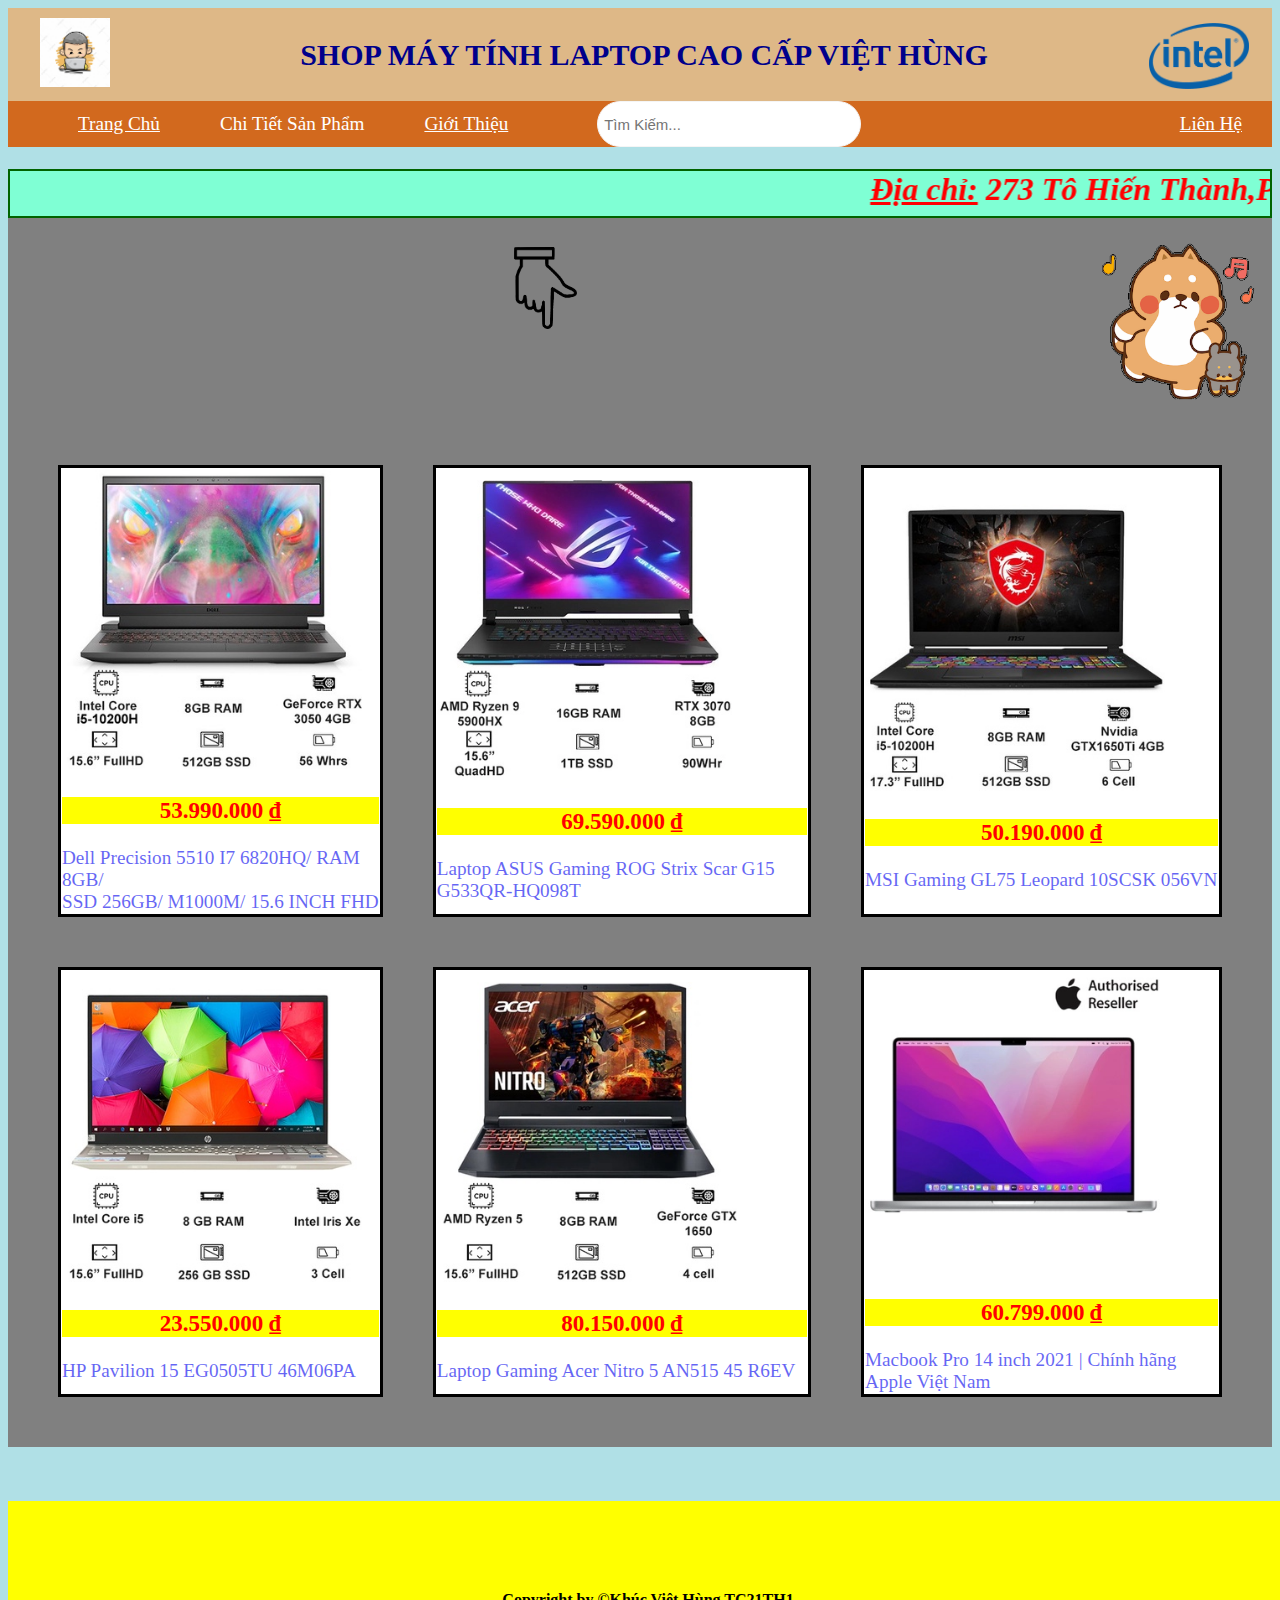
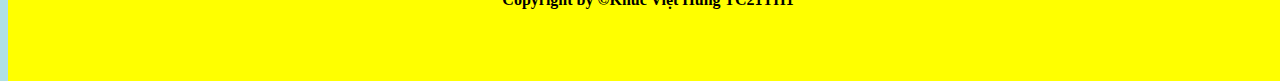
==== index.html @ 4328f5aa "Update and rename Trangweb.html to index.html" ====
<!DOCTYPE html>
<html>
    <title>LaptopVietHung.vn</title>
    <head>
        <link rel="stylesheet" href="themify-icons/themify-icons.css">

        <link rel="stylesheet" href="Trangweb.css">
    </head>
<body>

    <header>
        <div class="left">
            <table>
                <tr>
                    <td class="dau1">
                        <img width=70px src ="pngtree-cute-boy-with-the-laptop-illustration-png-image_5147742.jpg" title="Logo-Laptop">
                    </td>
                    <td class="dau2"><b>Shop máy tính Laptop cao cấp Việt Hùng</b></td>
                    <td class="right">
                        <img width=100px src="intel_PNG13.png" style="padding-right: 20px;padding-bottom: 5px;">
                    </td>
                </tr>
            </table>
        </div>
    </header>

     <div class="menu">
                <ul>
                    <li ><a href="index.html">Trang Chủ</a></li>
                    <li class="dropdown">
                        <a class="p1">Chi Tiết Sản Phẩm
                            <i class=" nav-arrow-down ti-angle-down"></i>
                        </a>
                            <div class="dropdown-content">
                                <a href="DELL.html">Dell</a>
                                <a href="Asus.html">Asus</a>
                                <a href="MSI.html">MSI</a>
                                <a href="HP.html">HP</a>
                                <a href="acer.html">Acer</a>
                                <a href="#">Khác</a>
                            </div>
                    </li>
                    <li>
                        <a href="tranggioithieu.html">Giới Thiệu</a>
                    </li>
                    <li>
                        <div class="search">
                            <input  type="text" name="timkiem" placeholder=" Tìm Kiếm... " style="height: 46px; margin-left: 59px;" >
                    </li>
            
                    <li>
                        <div class=" search-btn">
                            
                            <i class="search-icon ti-search"> </i> 
                        </div>
                    </li>

                    <li class="right">
                        <a href="tranglienhe.html">Liên Hệ</a>
                    </li>
                </ul>
        </div>  
            
    <div class="background">
            <h1>
                <marquee behavior="alternate"style="border:2px solid darkgreen">
                    <marquee behavior="alternate"><u>Địa chỉ:</u> 273 Tô Hiến Thành,Phường 15,Quận 10,TP.HCM</marquee>
                </marquee>
                <img class="tonton" width="15%" src="ton.gif">
            </h1>
            <img class="tay" width="5%" src="tay.png">

        <div class="mid">            
               <table class="project">
                   <tr>
                       <td>
                            <a href="DELL.html">
                           <img src="mid-dell.jpg">
                            <p>53.990.000 ₫</p>
                                <span> Dell Precision 5510 I7 6820HQ/ RAM 8GB/<br> SSD 256GB/ M1000M/ 15.6 INCH FHD</span>
                            </a>
                       </td>
                       <td>
                            <a href="Asus.html">
                           <img src="mid-asus.webp">
                           <p>69.590.000 ₫</p>
                               <span>Laptop ASUS Gaming ROG Strix Scar G15 G533QR-HQ098T</span></a>
                       </td>
                       <td>
                            <a href="MSI.html">
                           <img  src="mid-MSI.jpg">
                           <p> 50.190.000 ₫</p>
                               <span>MSI Gaming GL75 Leopard 10SCSK 056VN</span>
                            </a>
                       </td>
                   </tr>
                   <tr>
                       <td>
                            <a href="HP.html">
                           <img src="mid-hp.jpg">
                           <p> 23.550.000 ₫</p>
                               <span>HP Pavilion 15 EG0505TU 46M06PA</span>
                            </a>
                       </td>
                       <td>
                            <a href="acer.html">
                           <img src="mid-acer.jpg">
                           <p> 80.150.000 ₫</p>
                               <span>Laptop Gaming Acer Nitro 5 AN515 45 R6EV</span>
                            </a>
                       </td>
                       <td>
                            <a href="Asus.html">
                           <img src="mid-macbook.webp">
                           <p>60.799.000 ₫</p>
                           <span>Macbook Pro 14 inch 2021 | Chính hãng Apple Việt Nam</span>
                        </a>
                       </td>
                   </tr>
               </table> 
        </div>
    </div>
                                <br><br><br>

        <div class="footer">
            
            <div class="social-list">
                
                <a href="#"> <i class="ti-facebook"></i></a>
                <a href="#"> <i class="ti-instagram"></i></a>
                <a href="#"> <i class="ti-youtube"></i></a>
                <a href="#"> <i class="ti-pinterest"></i></a>
                <a href="#"> <i class="ti-twitter"></i></a>
                <a href="#"> <i class="ti-linkedin"></i></a>
                <br>
                <span>Copyright by &copy;Khúc Việt Hùng TC21TH1</span> 

            </div>
        </div>

    </body>
</html>
---- Trangweb.css ----
ul{
    list-style-type: none;
    margin:0px;
    padding: 10;
    overflow: hidden;
    background-color:chocolate;    
}
li{
    float:left;
}
li a,.p1{
    display: inline-block;
    color: white;
    text-align: center;
    padding: 12px 30px;
}
li a:hover,.dropdown:hover .p1{
    color:turquoise;
}
li.dropdown{
    display: inline-block;
}
.dropdown-content{
    display: none;
    position:absolute;
    background-color:tan;
    min-width: 160px;
    box-shadow: 0px 8px 16px 0px rosybrown;
    z-index:1;
}
.dropdown-content a{
    color:black;    
    padding:15px 80px;
    text-decoration: none;
    display: block;
    text-align: left;
}
.dropdown-content a:hover{background-color:salmon;}
.dropdown:hover .dropdown-content{
    display: block;
}
input{
    height: 40px;
    width: 100%;
    border: 1px solid whitesmoke;
    box-sizing: border-box;
    border-radius: 1px;
    padding: 2px ;
    outline: 1;
    font-size: 15px;             
}
.p2{
    background-color:yellowgreen;
}
.footer{
    display:flex;
    position: absolute;
    font-weight: bold;
    background-color:yellow;
    width:100%;
    height:20%;     
    text-align: center;
    justify-content: center;
    flex-direction: column;
    pointer-events: none;
    cursor: default;
    text-decoration: none;
    color:black;
}
.a{
    background-color: chocolate;
    max-width: max-content;
    padding: auto;
}
.b{
    text-align: center;
    width: 100%;
    padding: 10px;
}
.c{
    color: azure;
    height: 50px;
}
.dau1{
    float:left;
    padding: 8px 30px;
    
}
.dau2{
    text-align: center;
    width: 100%;
    padding: 10px;
    color:darkblue;
    font-size:30px;
    text-transform: uppercase;
}
.left{
    background-image: url(../images/traitim.gif);
    background-color:burlywood;
}
.right{
    float:right;
}
p{
    text-align: center;
    color:red;
}
.project{
    border-spacing: 50px;
    margin: auto;
}
.project td{
    border: 3px solid black;
    background-color: white;
}
marquee{
    color:red;
    font-style:oblique; 
    background-color:aquamarine;
    max-width:100%;
}
.mid td:hover{
    transform: scale(1.1);
    box-shadow: rgba(240, 46, 170, 0.4) -5px 5px, rgba(240, 46, 170, 0.3) -10px 10px, rgba(240, 46, 170, 0.2) -15px 15px, rgba(240, 46, 170, 0.1) -20px 20px, rgba(240, 46, 170, 0.05) -25px 25px;            }
.project td img{
    width: 300px;
    height: 300px;
}
.project a:hover{
    color:yellowgreen;
}
.tonton{
    float: right;
}
.tay{
    padding-left: 40%;
    background-image: none;
}
.background{
    background-color:gray;
    background-image:url(../images/hoaroi.gif);
}
.project td p{
    background-color:yellow;
    font-size:larger;
    font-weight: bolder;
}
.menu .search > input {
    
    border-radius: 30px;
}
.menu .search-btn {
    color:#fff;
    font-size: 20px;
    float:right; 
    line-height: 46px;
    padding: 0 20px;
    border-radius: 0px 30px 30px 0px;
}
.menu,.mid{
    font-size: larger;
}
.mid .project a   {

text-decoration: none;

}

.mid  .project  a  span {
    opacity: 0.6;
}
.menu  .search-btn:hover{
    background-color: rgb(203, 236, 81);
    cursor: pointer;
}
.menu .search-btn {
    
    color:white;
    font-size: 20px;
    float:right; 
    line-height: 46px;
    padding: 0 20px;
    border-radius: 0px 30px 30px 0px;

}
body{
    background-color:powderblue;
}
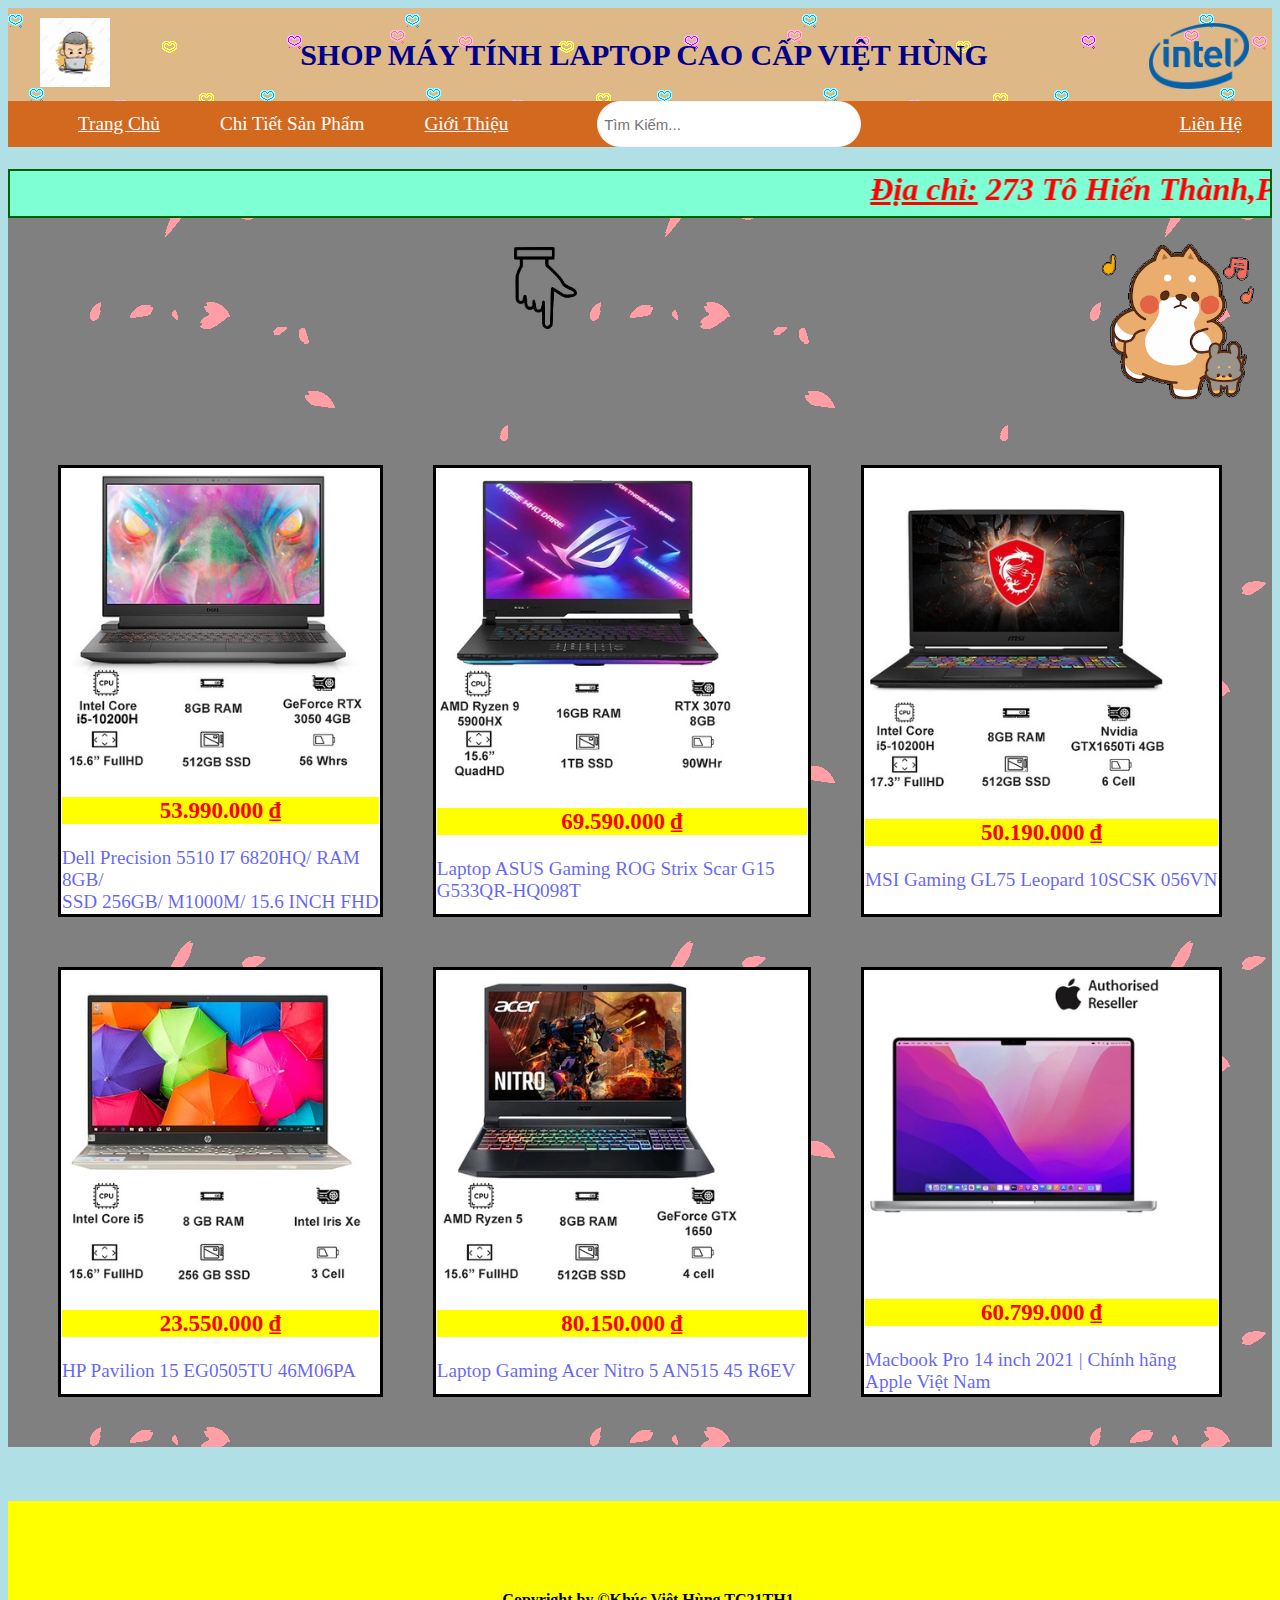
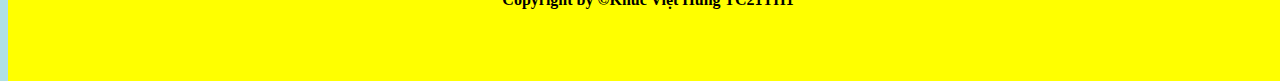
==== commit 19f7825e: "Update index.html" ====
--- a/index.html
+++ b/index.html
@@ -3,7 +3,7 @@
     <title>LaptopVietHung.vn</title>
     <head>
         <link rel="stylesheet" href="themify-icons/themify-icons.css">
-
+        <link rel="stylesheet" href="https://cdnjs.cloudflare.com/ajax/libs/font-awesome/6.1.1/css/all.min.css">
         <link rel="stylesheet" href="Trangweb.css">
     </head>
 <body>
@@ -126,12 +126,12 @@
             
             <div class="social-list">
                 
-                <a href="#"> <i class="ti-facebook"></i></a>
-                <a href="#"> <i class="ti-instagram"></i></a>
-                <a href="#"> <i class="ti-youtube"></i></a>
-                <a href="#"> <i class="ti-pinterest"></i></a>
-                <a href="#"> <i class="ti-twitter"></i></a>
-                <a href="#"> <i class="ti-linkedin"></i></a>
+                <a href="#"> <i class="fa-facebook"></i></a>
+                <a href="#"> <i class="fa-instagram"></i></a>
+                <a href="#"> <i class="fa-youtube"></i></a>
+                <a href="#"> <i class="fa-pinterest"></i></a>
+                <a href="#"> <i class="fa-twitter"></i></a>
+                <a href="#"> <i class="fa-linkedin"></i></a>
                 <br>
                 <span>Copyright by &copy;Khúc Việt Hùng TC21TH1</span> 
 
--- a/Trangweb.css
+++ b/Trangweb.css
@@ -95,7 +95,7 @@
     text-transform: uppercase;
 }
 .left{
-    background-image: url(../images/traitim.gif);
+    background-image: url(traitim.gif);
     background-color:burlywood;
 }
 .right{
@@ -138,7 +138,7 @@
 }
 .background{
     background-color:gray;
-    background-image:url(../images/hoaroi.gif);
+    background-image:url(hoaroi.gif);
 }
 .project td p{
     background-color:yellow;
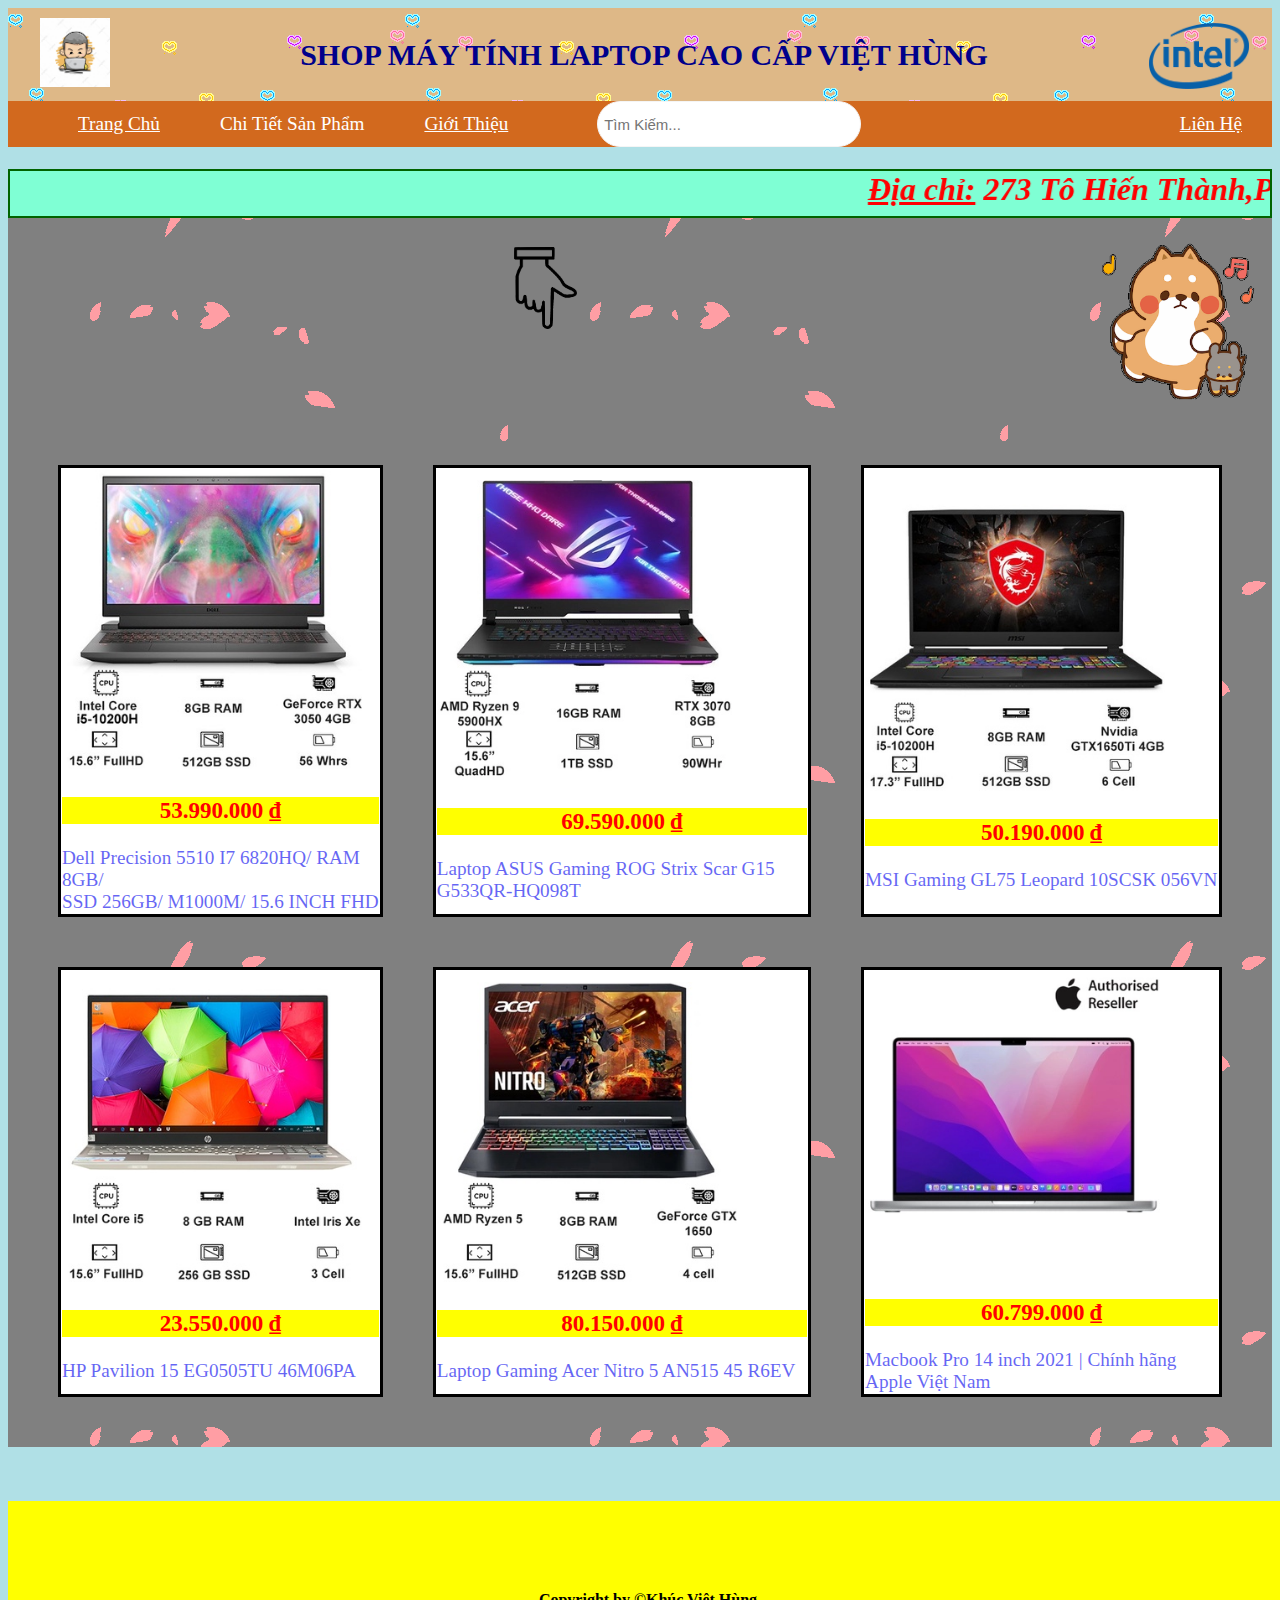
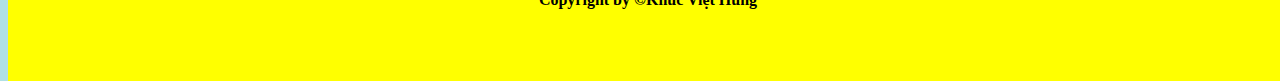
==== commit 546e12a2: "Update index.html" ====
--- a/index.html
+++ b/index.html
@@ -3,7 +3,7 @@
     <title>LaptopVietHung.vn</title>
     <head>
         <link rel="stylesheet" href="themify-icons/themify-icons.css">
-        <link rel="stylesheet" href="https://cdnjs.cloudflare.com/ajax/libs/font-awesome/6.1.1/css/all.min.css">
+        <link rel="stylesheet" href="https://cdnjs.cloudflare.com/ajax/libs/font-awesome/6.2.0/css/all.min.css">
         <link rel="stylesheet" href="Trangweb.css">
     </head>
 <body>
@@ -133,7 +133,7 @@
                 <a href="#"> <i class="fa-twitter"></i></a>
                 <a href="#"> <i class="fa-linkedin"></i></a>
                 <br>
-                <span>Copyright by &copy;Khúc Việt Hùng TC21TH1</span> 
+                <span>Copyright by &copy;Khúc Việt Hùng </span> 
 
             </div>
         </div>
